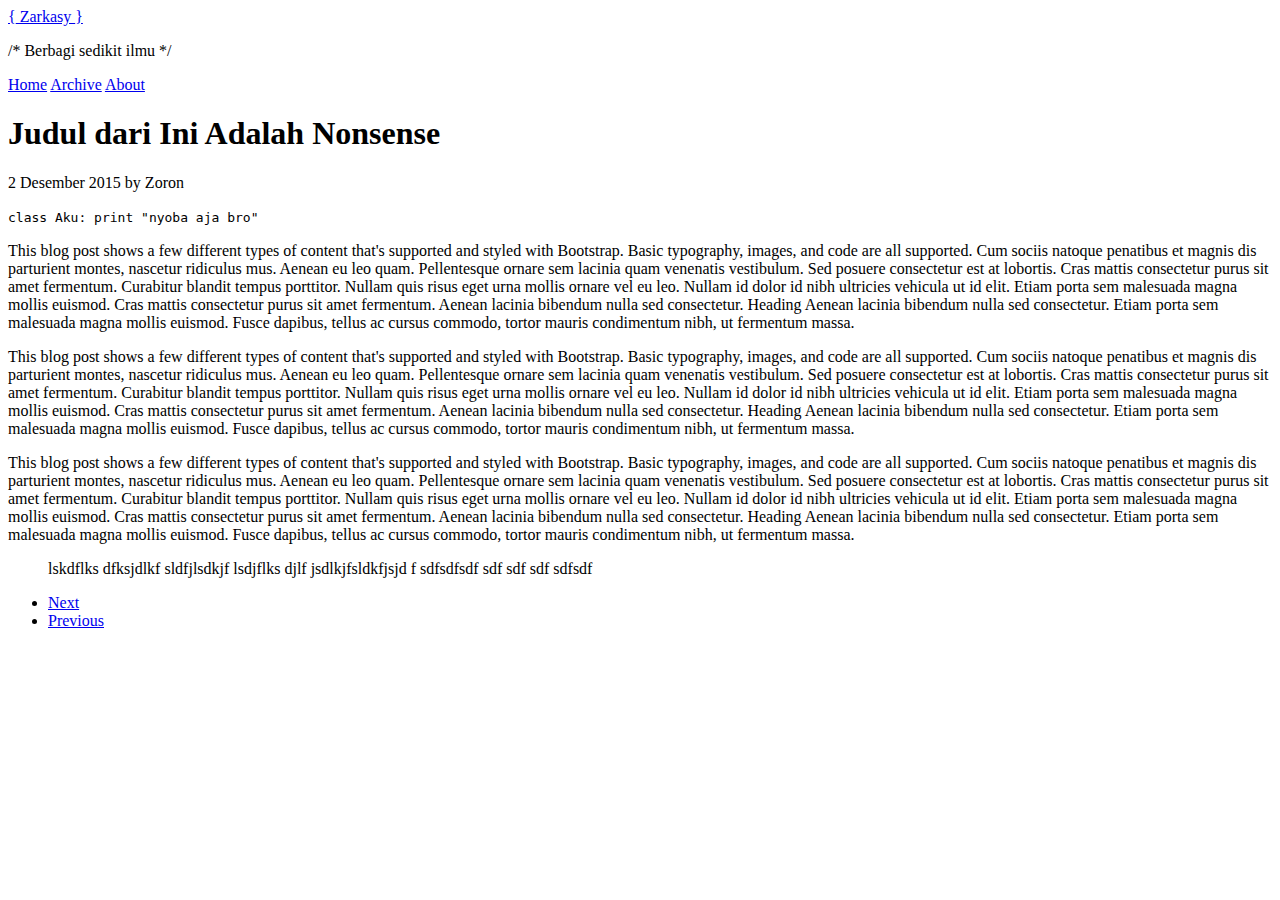
==== index.html @ 58139ae5 "Create index.html" ====
<!DOCTYPE html>
<html>
<head lang="en">
    <meta charset="UTF-8">
    <title>Home</title>
    <link type="text/css" rel="stylesheet" href="../static/css/bootstrap.min.css">
    <link type="text/css" rel="stylesheet" href="../static/css/style.css">
</head>
<body>
    <div class="container wrapper">
        <div class="row">
            <div class="blog-logo">
                <a href="#" class="logo"><span class="braces">{</span> Zarkasy <span class="braces">}</span></a>
                <p>/* Berbagi sedikit ilmu */</p>
            </div>
        </div>
        <div class="row">
            <nav class="blog-nav">
                <a href="#" class="blog-nav-item active">Home</a>
                <a href="./post.html" class="blog-nav-item">Archive</a>
                <a href="#" class="blog-nav-item">About</a>
            </nav>
        </div>
        <div class="row">
            <div class="col-md-10 col-md-offset-1 blog-main">
                <div class="blog-post">
                    <div class="blog-header">
                        <h1>Judul dari Ini Adalah Nonsense</h1>
                        <p>2 Desember 2015 by Zoron</p>
                    </div>
                    <div class="blog-body">
                        <code>
                            class Aku:
                                print "nyoba aja bro"
                        </code>
                        <p>
                            This blog post shows a few different types of content that's supported and styled with Bootstrap. Basic typography, images, and code are all supported.

                            Cum sociis natoque penatibus et magnis dis parturient montes, nascetur ridiculus mus. Aenean eu leo quam. Pellentesque ornare sem lacinia quam venenatis vestibulum. Sed posuere consectetur est at lobortis. Cras mattis consectetur purus sit amet fermentum.

                                Curabitur blandit tempus porttitor. Nullam quis risus eget urna mollis ornare vel eu leo. Nullam id dolor id nibh ultricies vehicula ut id elit.

                            Etiam porta sem malesuada magna mollis euismod. Cras mattis consectetur purus sit amet fermentum. Aenean lacinia bibendum nulla sed consectetur.
                            Heading

                            Aenean lacinia bibendum nulla sed consectetur. Etiam porta sem malesuada magna mollis euismod. Fusce dapibus, tellus ac cursus commodo, tortor mauris condimentum nibh, ut fermentum massa.
                        </p>
                        <p>
                            This blog post shows a few different types of content that's supported and styled with Bootstrap. Basic typography, images, and code are all supported.

                            Cum sociis natoque penatibus et magnis dis parturient montes, nascetur ridiculus mus. Aenean eu leo quam. Pellentesque ornare sem lacinia quam venenatis vestibulum. Sed posuere consectetur est at lobortis. Cras mattis consectetur purus sit amet fermentum.

                                Curabitur blandit tempus porttitor. Nullam quis risus eget urna mollis ornare vel eu leo. Nullam id dolor id nibh ultricies vehicula ut id elit.

                            Etiam porta sem malesuada magna mollis euismod. Cras mattis consectetur purus sit amet fermentum. Aenean lacinia bibendum nulla sed consectetur.
                            Heading

                            Aenean lacinia bibendum nulla sed consectetur. Etiam porta sem malesuada magna mollis euismod. Fusce dapibus, tellus ac cursus commodo, tortor mauris condimentum nibh, ut fermentum massa.
                        </p>
                        <p>
                            This blog post shows a few different types of content that's supported and styled with Bootstrap. Basic typography, images, and code are all supported.

                            Cum sociis natoque penatibus et magnis dis parturient montes, nascetur ridiculus mus. Aenean eu leo quam. Pellentesque ornare sem lacinia quam venenatis vestibulum. Sed posuere consectetur est at lobortis. Cras mattis consectetur purus sit amet fermentum.

                                Curabitur blandit tempus porttitor. Nullam quis risus eget urna mollis ornare vel eu leo. Nullam id dolor id nibh ultricies vehicula ut id elit.

                            Etiam porta sem malesuada magna mollis euismod. Cras mattis consectetur purus sit amet fermentum. Aenean lacinia bibendum nulla sed consectetur.
                            Heading

                            Aenean lacinia bibendum nulla sed consectetur. Etiam porta sem malesuada magna mollis euismod. Fusce dapibus, tellus ac cursus commodo, tortor mauris condimentum nibh, ut fermentum massa.
                        </p>
                        <blockquote>
                            <p>lskdflks dfksjdlkf sldfjlsdkjf lsdjflks djlf jsdlkjfsldkfjsjd f
                            sdfsdfsdf sdf
                            sdf
                            sdf
                            sdfsdf</p>
                        </blockquote>
                    </div>

                </div>
                <nav>
                    <ul class="pager">
                        <li><a href="#">Next</a></li>
                        <li><a href="#">Previous</a></li>
                    </ul>
                </nav>
            </div>
        </div>
        <div class="row">
            <footer class="blog-footer">

            </footer>
        </div>
    </div>

</body>
</html>
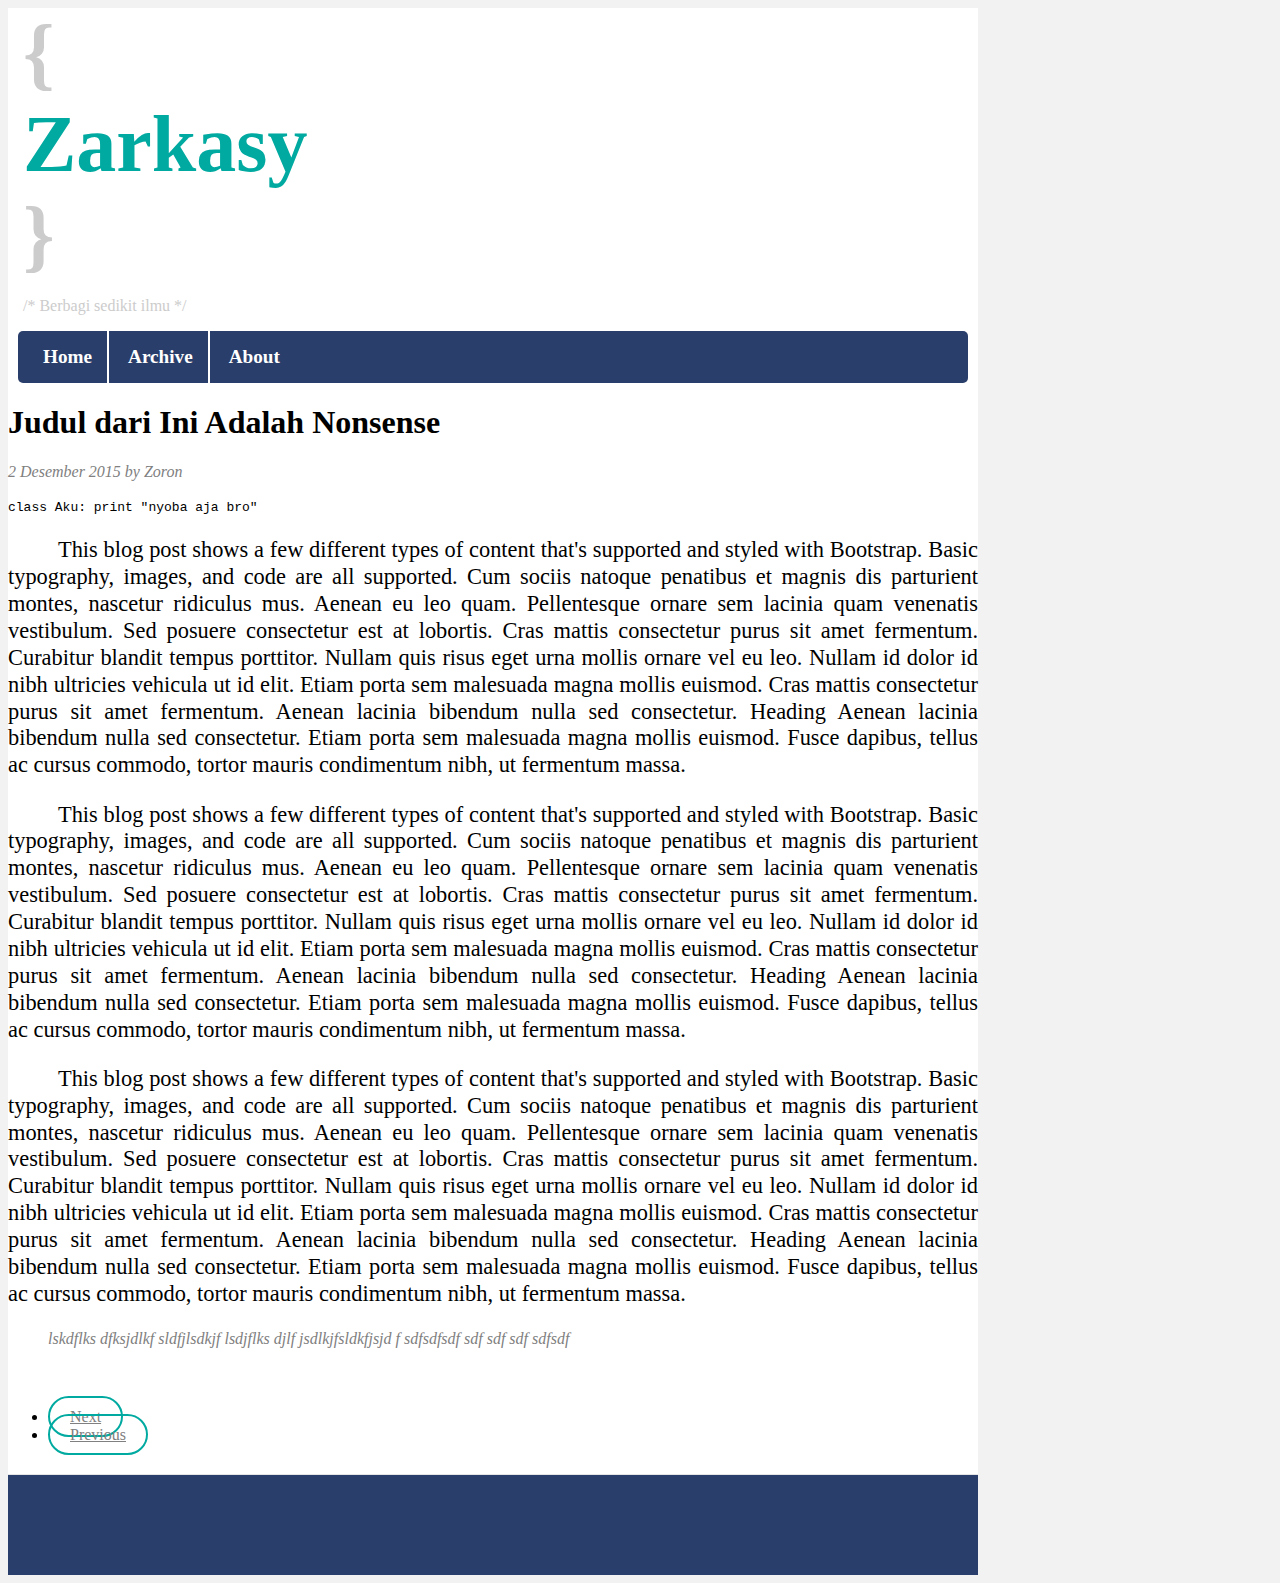
==== commit 1dd63db4: "initial commit" ====
--- a/index.html
+++ b/index.html
@@ -3,8 +3,8 @@
 <head lang="en">
     <meta charset="UTF-8">
     <title>Home</title>
-    <link type="text/css" rel="stylesheet" href="../static/css/bootstrap.min.css">
-    <link type="text/css" rel="stylesheet" href="../static/css/style.css">
+    <link rel="stylesheet" href="https://maxcdn.bootstrapcdn.com/bootstrap/3.3.5/css/bootstrap.min.css" integrity="sha512-dTfge/zgoMYpP7QbHy4gWMEGsbsdZeCXz7irItjcC3sPUFtf0kuFbDz/ixG7ArTxmDjLXDmezHubeNikyKGVyQ==" crossorigin="anonymous">
+    <link type="text/css" rel="stylesheet" href="./static/css/style.css">
 </head>
 <body>
     <div class="container wrapper">
--- a/static/css/style.css
+++ b/static/css/style.css
@@ -0,0 +1,118 @@
+body{
+    background : #F2F2F2;
+}
+
+@media (min-width: 1200px) {
+  .container {
+    width: 970px;
+  }
+}
+
+h1, h2{
+    font-family : "Cambria";
+}
+
+.wrapper{
+    background : #FFFFFF;
+}
+
+.blog-logo{
+    margin-left : 15px;
+    width : 310px;
+}
+
+.blog-logo > a{
+    text-decoration : none;
+    font-size : 5em;
+    color : #00AAA0;
+    font-family : "Calibri";
+    font-weight : 900;
+    display :  block;
+    border-right : 1px;
+    border-left : 1px;
+}
+
+.blog-logo > p, .blog-logo .braces{
+    color : #CCCCCC;
+}
+
+.blog-nav{
+    /*background : #FF3333;#983453 #293E6A*/
+    background : #293E6A;
+    border-radius : 5px;
+    margin : 10px;
+}
+
+.blog-nav > .blog-nav-item:first-child{
+    margin-left : 10px;
+}
+
+.blog-nav > .blog-nav-item:last-child{
+    border-right : none;
+}
+
+.blog-nav-item{
+    display : inline-block;
+    font-family : "Calibri";
+    font-weight : bold;
+    font-size : 1.2em;
+    text-decoration : none;
+    padding : 15px;
+    color : white;
+    border-right : 2px solid white;
+}
+
+.blog-nav-item:hover{
+    text-decoration : none;
+    color : green;
+}
+
+.blog-header > p{
+    color : grey;
+    font-style : italic;
+}
+
+.blog-body > p{
+    font-family : "Calibri";
+    font-size   : 1.4em;
+    text-align  : justify;
+    line-height : 1.2em;
+    text-indent : 50px;
+}
+
+blockquote{
+    color : grey;
+    font-style : italic;
+}
+
+.blog-footer{
+    height : 100px;
+    color: #999;
+    text-align: center;
+    background-color: #293E6A;
+    border-top: 1px solid #e5e5e5;
+    padding : 0 10px;
+}
+
+.pager {
+  margin-bottom: 30px;
+  margin-top : 60px;
+}
+
+.pager > li > a {
+  width: 140px;
+  padding: 10px 20px;
+  text-align: center;
+  border-radius: 30px;
+  border : 2px solid #00AAA0;
+  color : grey;
+}
+
+.blog-post-item{
+    border-bottom : 2px solid grey;
+    padding-top : 30px;
+}
+
+.blog-post-item > p{
+    color : grey;
+}